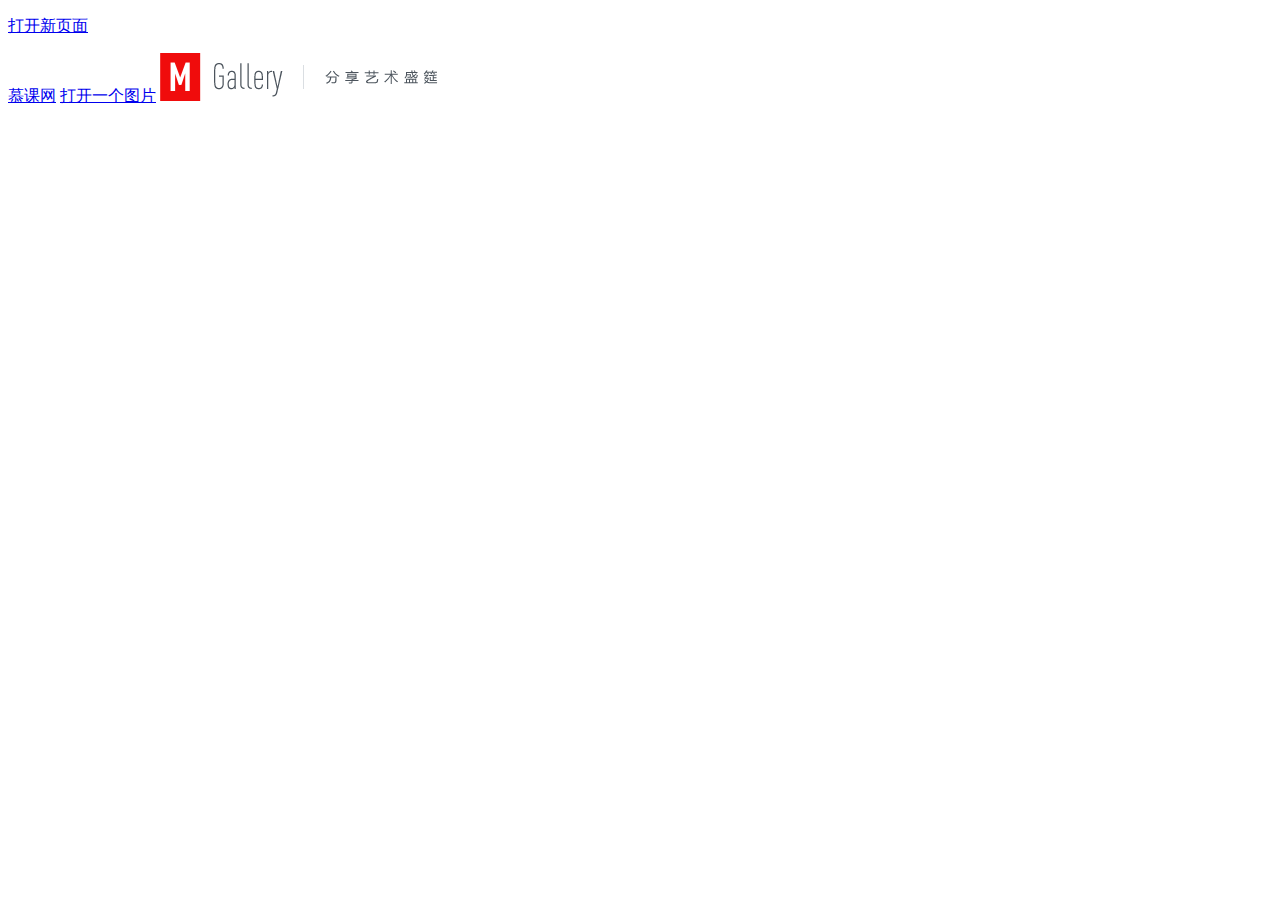
==== src/Stage2/WebTest/html/first.html @ b0edc752 "1.html一些标签的学习 例如：a:超链接 p：换段 br:换行 font:设置字体属性 h:h1-h6,标题由大到小，且默认独占一行 2.超链接的窗口打开方式" ====
<!DOCTYPE html>
<html>
	<head>
		<meta charset="UTF-8">
		<title>first.html</title>
	</head>
	<body>
	<p><a href="image/welcome.html">打开新页面</a></p>
	<a href="http://www.imooc.com">慕课网</a>
	<a href="image/logo.png">打开一个图片</a>
	<a href="http://www.imooc.com" target="_blank">
		<img src="image/logo.png">
	</a>
	</body>
</html>
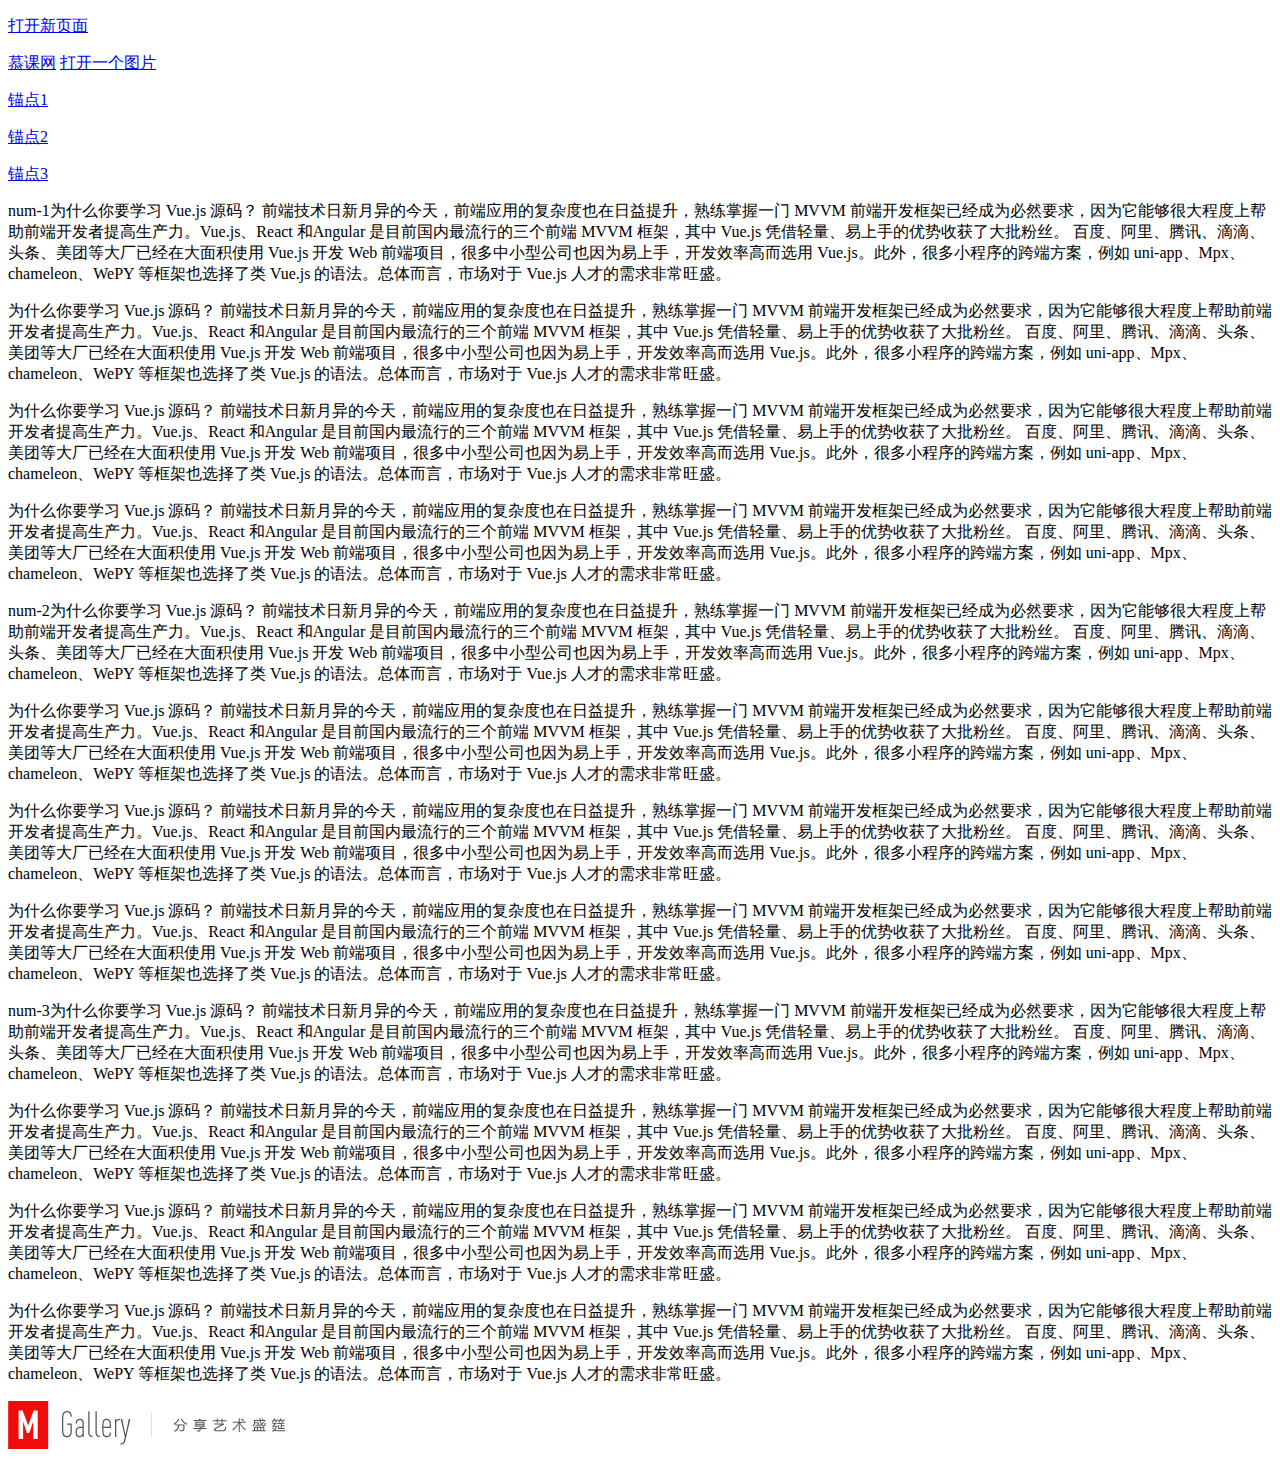
==== commit 83db0b5d: "1.background背景样式设计" ====
--- a/src/Stage2/WebTest/html/first.html
+++ b/src/Stage2/WebTest/html/first.html
@@ -5,11 +5,83 @@
 		<title>first.html</title>
 	</head>
 	<body>
-	<p><a href="image/welcome.html">打开新页面</a></p>
+	<p><a href="../image/welcome.html">打开新页面</a></p>
 	<a href="http://www.imooc.com">慕课网</a>
-	<a href="image/logo.png">打开一个图片</a>
+	<a href="../image/logo.png">打开一个图片</a>
 	<a href="http://www.imooc.com" target="_blank">
-		<img src="image/logo.png">
+		<p><a href="#num-1">锚点1</a> </p>
+		<p><a href="#num-2">锚点2</a> </p>
+		<p><a href="#num-3">锚点3</a> </p>
+
+		<a name="num-1">
+		<p>num-1为什么你要学习 Vue.js 源码？
+
+			前端技术日新月异的今天，前端应用的复杂度也在日益提升，熟练掌握一门 MVVM 前端开发框架已经成为必然要求，因为它能够很大程度上帮助前端开发者提高生产力。Vue.js、React 和Angular 是目前国内最流行的三个前端 MVVM 框架，其中 Vue.js 凭借轻量、易上手的优势收获了大批粉丝。
+
+			百度、阿里、腾讯、滴滴、头条、美团等大厂已经在大面积使用 Vue.js 开发 Web 前端项目，很多中小型公司也因为易上手，开发效率高而选用 Vue.js。此外，很多小程序的跨端方案，例如 uni-app、Mpx、chameleon、WePY 等框架也选择了类 Vue.js 的语法。总体而言，市场对于 Vue.js 人才的需求非常旺盛。</p>
+			<p>为什么你要学习 Vue.js 源码？
+
+				前端技术日新月异的今天，前端应用的复杂度也在日益提升，熟练掌握一门 MVVM 前端开发框架已经成为必然要求，因为它能够很大程度上帮助前端开发者提高生产力。Vue.js、React 和Angular 是目前国内最流行的三个前端 MVVM 框架，其中 Vue.js 凭借轻量、易上手的优势收获了大批粉丝。
+
+				百度、阿里、腾讯、滴滴、头条、美团等大厂已经在大面积使用 Vue.js 开发 Web 前端项目，很多中小型公司也因为易上手，开发效率高而选用 Vue.js。此外，很多小程序的跨端方案，例如 uni-app、Mpx、chameleon、WePY 等框架也选择了类 Vue.js 的语法。总体而言，市场对于 Vue.js 人才的需求非常旺盛。</p>
+			<p>为什么你要学习 Vue.js 源码？
+
+				前端技术日新月异的今天，前端应用的复杂度也在日益提升，熟练掌握一门 MVVM 前端开发框架已经成为必然要求，因为它能够很大程度上帮助前端开发者提高生产力。Vue.js、React 和Angular 是目前国内最流行的三个前端 MVVM 框架，其中 Vue.js 凭借轻量、易上手的优势收获了大批粉丝。
+
+				百度、阿里、腾讯、滴滴、头条、美团等大厂已经在大面积使用 Vue.js 开发 Web 前端项目，很多中小型公司也因为易上手，开发效率高而选用 Vue.js。此外，很多小程序的跨端方案，例如 uni-app、Mpx、chameleon、WePY 等框架也选择了类 Vue.js 的语法。总体而言，市场对于 Vue.js 人才的需求非常旺盛。</p>
+			<p>为什么你要学习 Vue.js 源码？
+
+				前端技术日新月异的今天，前端应用的复杂度也在日益提升，熟练掌握一门 MVVM 前端开发框架已经成为必然要求，因为它能够很大程度上帮助前端开发者提高生产力。Vue.js、React 和Angular 是目前国内最流行的三个前端 MVVM 框架，其中 Vue.js 凭借轻量、易上手的优势收获了大批粉丝。
+
+				百度、阿里、腾讯、滴滴、头条、美团等大厂已经在大面积使用 Vue.js 开发 Web 前端项目，很多中小型公司也因为易上手，开发效率高而选用 Vue.js。此外，很多小程序的跨端方案，例如 uni-app、Mpx、chameleon、WePY 等框架也选择了类 Vue.js 的语法。总体而言，市场对于 Vue.js 人才的需求非常旺盛。</p>
+		</a>
+			<a name="num-2">
+				<p>num-2为什么你要学习 Vue.js 源码？
+
+					前端技术日新月异的今天，前端应用的复杂度也在日益提升，熟练掌握一门 MVVM 前端开发框架已经成为必然要求，因为它能够很大程度上帮助前端开发者提高生产力。Vue.js、React 和Angular 是目前国内最流行的三个前端 MVVM 框架，其中 Vue.js 凭借轻量、易上手的优势收获了大批粉丝。
+
+					百度、阿里、腾讯、滴滴、头条、美团等大厂已经在大面积使用 Vue.js 开发 Web 前端项目，很多中小型公司也因为易上手，开发效率高而选用 Vue.js。此外，很多小程序的跨端方案，例如 uni-app、Mpx、chameleon、WePY 等框架也选择了类 Vue.js 的语法。总体而言，市场对于 Vue.js 人才的需求非常旺盛。</p>
+				<p>为什么你要学习 Vue.js 源码？
+
+					前端技术日新月异的今天，前端应用的复杂度也在日益提升，熟练掌握一门 MVVM 前端开发框架已经成为必然要求，因为它能够很大程度上帮助前端开发者提高生产力。Vue.js、React 和Angular 是目前国内最流行的三个前端 MVVM 框架，其中 Vue.js 凭借轻量、易上手的优势收获了大批粉丝。
+
+					百度、阿里、腾讯、滴滴、头条、美团等大厂已经在大面积使用 Vue.js 开发 Web 前端项目，很多中小型公司也因为易上手，开发效率高而选用 Vue.js。此外，很多小程序的跨端方案，例如 uni-app、Mpx、chameleon、WePY 等框架也选择了类 Vue.js 的语法。总体而言，市场对于 Vue.js 人才的需求非常旺盛。</p>
+				<p>为什么你要学习 Vue.js 源码？
+
+					前端技术日新月异的今天，前端应用的复杂度也在日益提升，熟练掌握一门 MVVM 前端开发框架已经成为必然要求，因为它能够很大程度上帮助前端开发者提高生产力。Vue.js、React 和Angular 是目前国内最流行的三个前端 MVVM 框架，其中 Vue.js 凭借轻量、易上手的优势收获了大批粉丝。
+
+					百度、阿里、腾讯、滴滴、头条、美团等大厂已经在大面积使用 Vue.js 开发 Web 前端项目，很多中小型公司也因为易上手，开发效率高而选用 Vue.js。此外，很多小程序的跨端方案，例如 uni-app、Mpx、chameleon、WePY 等框架也选择了类 Vue.js 的语法。总体而言，市场对于 Vue.js 人才的需求非常旺盛。</p>
+				<p>为什么你要学习 Vue.js 源码？
+
+					前端技术日新月异的今天，前端应用的复杂度也在日益提升，熟练掌握一门 MVVM 前端开发框架已经成为必然要求，因为它能够很大程度上帮助前端开发者提高生产力。Vue.js、React 和Angular 是目前国内最流行的三个前端 MVVM 框架，其中 Vue.js 凭借轻量、易上手的优势收获了大批粉丝。
+
+					百度、阿里、腾讯、滴滴、头条、美团等大厂已经在大面积使用 Vue.js 开发 Web 前端项目，很多中小型公司也因为易上手，开发效率高而选用 Vue.js。此外，很多小程序的跨端方案，例如 uni-app、Mpx、chameleon、WePY 等框架也选择了类 Vue.js 的语法。总体而言，市场对于 Vue.js 人才的需求非常旺盛。</p>
+			</a>
+			<a name="num-3">
+				<p>num-3为什么你要学习 Vue.js 源码？
+
+					前端技术日新月异的今天，前端应用的复杂度也在日益提升，熟练掌握一门 MVVM 前端开发框架已经成为必然要求，因为它能够很大程度上帮助前端开发者提高生产力。Vue.js、React 和Angular 是目前国内最流行的三个前端 MVVM 框架，其中 Vue.js 凭借轻量、易上手的优势收获了大批粉丝。
+
+					百度、阿里、腾讯、滴滴、头条、美团等大厂已经在大面积使用 Vue.js 开发 Web 前端项目，很多中小型公司也因为易上手，开发效率高而选用 Vue.js。此外，很多小程序的跨端方案，例如 uni-app、Mpx、chameleon、WePY 等框架也选择了类 Vue.js 的语法。总体而言，市场对于 Vue.js 人才的需求非常旺盛。</p>
+				<p>为什么你要学习 Vue.js 源码？
+
+					前端技术日新月异的今天，前端应用的复杂度也在日益提升，熟练掌握一门 MVVM 前端开发框架已经成为必然要求，因为它能够很大程度上帮助前端开发者提高生产力。Vue.js、React 和Angular 是目前国内最流行的三个前端 MVVM 框架，其中 Vue.js 凭借轻量、易上手的优势收获了大批粉丝。
+
+					百度、阿里、腾讯、滴滴、头条、美团等大厂已经在大面积使用 Vue.js 开发 Web 前端项目，很多中小型公司也因为易上手，开发效率高而选用 Vue.js。此外，很多小程序的跨端方案，例如 uni-app、Mpx、chameleon、WePY 等框架也选择了类 Vue.js 的语法。总体而言，市场对于 Vue.js 人才的需求非常旺盛。</p>
+				<p>为什么你要学习 Vue.js 源码？
+
+					前端技术日新月异的今天，前端应用的复杂度也在日益提升，熟练掌握一门 MVVM 前端开发框架已经成为必然要求，因为它能够很大程度上帮助前端开发者提高生产力。Vue.js、React 和Angular 是目前国内最流行的三个前端 MVVM 框架，其中 Vue.js 凭借轻量、易上手的优势收获了大批粉丝。
+
+					百度、阿里、腾讯、滴滴、头条、美团等大厂已经在大面积使用 Vue.js 开发 Web 前端项目，很多中小型公司也因为易上手，开发效率高而选用 Vue.js。此外，很多小程序的跨端方案，例如 uni-app、Mpx、chameleon、WePY 等框架也选择了类 Vue.js 的语法。总体而言，市场对于 Vue.js 人才的需求非常旺盛。</p>
+				<p>为什么你要学习 Vue.js 源码？
+
+					前端技术日新月异的今天，前端应用的复杂度也在日益提升，熟练掌握一门 MVVM 前端开发框架已经成为必然要求，因为它能够很大程度上帮助前端开发者提高生产力。Vue.js、React 和Angular 是目前国内最流行的三个前端 MVVM 框架，其中 Vue.js 凭借轻量、易上手的优势收获了大批粉丝。
+
+					百度、阿里、腾讯、滴滴、头条、美团等大厂已经在大面积使用 Vue.js 开发 Web 前端项目，很多中小型公司也因为易上手，开发效率高而选用 Vue.js。此外，很多小程序的跨端方案，例如 uni-app、Mpx、chameleon、WePY 等框架也选择了类 Vue.js 的语法。总体而言，市场对于 Vue.js 人才的需求非常旺盛。</p>
+			</a>
+
+
+		<img src="../image/logo.png">
 	</a>
 	</body>
 </html>